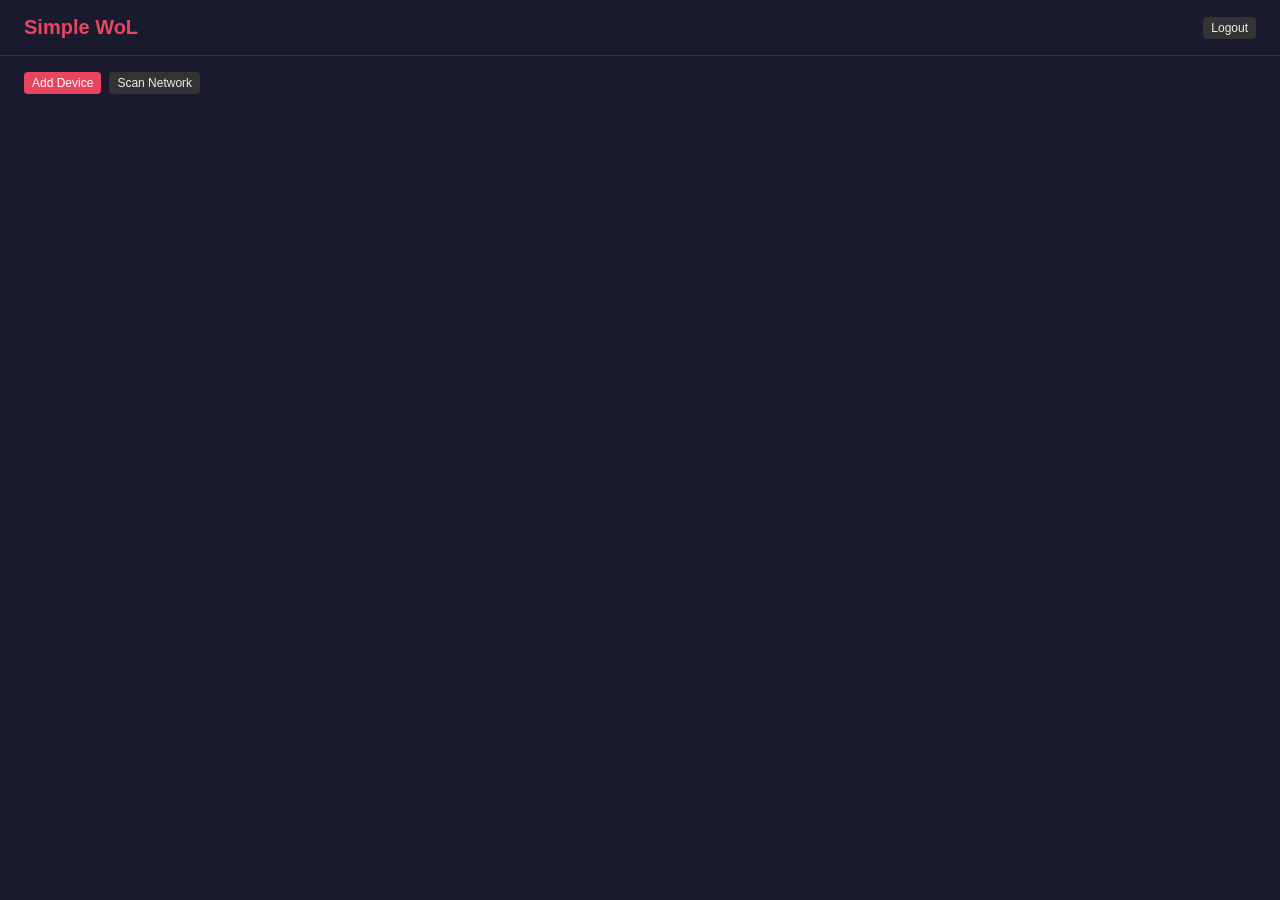
==== static/index.html @ 8a480355 "fix: resolve CSP inline-handler breakage and proxy-aware rate limiting Fixes two security-audit foll" ====
<!DOCTYPE html>
<html lang="en">
<head>
    <meta charset="UTF-8">
    <meta name="viewport" content="width=device-width, initial-scale=1.0">
    <title>Simple WoL</title>
    <link rel="stylesheet" href="/static/style.css">
</head>
<body>
    <div class="header">
        <h1>Simple WoL</h1>
        <button id="logout-btn" class="btn btn-secondary btn-sm">Logout</button>
    </div>

    <div class="toolbar">
        <button id="add-device-btn" class="btn btn-primary btn-sm">Add Device</button>
        <button id="scan-btn" class="btn btn-secondary btn-sm">Scan Network</button>
    </div>

    <div id="add-form" class="inline-form" hidden>
        <div class="form-row">
            <div class="form-group">
                <label for="add-name">Name</label>
                <input type="text" id="add-name" placeholder="My PC">
            </div>
            <div class="form-group">
                <label for="add-mac">MAC Address</label>
                <input type="text" id="add-mac" placeholder="AA:BB:CC:DD:EE:FF">
            </div>
            <div class="form-group">
                <label for="add-ip">IP Address</label>
                <input type="text" id="add-ip" placeholder="192.168.1.100">
            </div>
            <div class="form-group">
                <label for="add-port">WoL Port</label>
                <input type="number" id="add-port" value="9">
            </div>
        </div>
        <div class="form-actions">
            <button id="cancel-add-btn" class="btn btn-secondary btn-sm">Cancel</button>
            <button id="save-device-btn" class="btn btn-primary btn-sm">Save</button>
        </div>
    </div>

    <div id="scan-results" class="scan-results" hidden></div>

    <div class="content">
        <div id="device-list"></div>
    </div>

    <script src="/static/app.js"></script>
</body>
</html>
---- static/style.css ----
/* Base */
*, *::before, *::after { box-sizing: border-box; margin: 0; padding: 0; }

body {
    font-family: -apple-system, BlinkMacSystemFont, 'Segoe UI', Roboto, sans-serif;
    background: #1a1a2e;
    color: #eee;
    min-height: 100vh;
}

/* Forms */
.form-group {
    margin-bottom: 1rem;
}

.form-group label {
    display: block;
    margin-bottom: 0.25rem;
    font-size: 0.875rem;
    color: #aaa;
}

.checkbox-group label {
    display: flex;
    align-items: center;
    gap: 0.5rem;
    color: #ccc;
    cursor: pointer;
}

input[type="text"],
input[type="password"],
input[type="number"] {
    width: 100%;
    padding: 0.5rem 0.75rem;
    background: #16213e;
    border: 1px solid #333;
    border-radius: 4px;
    color: #eee;
    font-size: 1rem;
}

input:focus {
    outline: none;
    border-color: #e94560;
}

/* Buttons */
.btn {
    display: inline-flex;
    align-items: center;
    justify-content: center;
    padding: 0.5rem 1rem;
    border: none;
    border-radius: 4px;
    font-size: 0.875rem;
    cursor: pointer;
    transition: opacity 0.15s;
}

.btn:hover { opacity: 0.85; }
.btn:disabled { opacity: 0.5; cursor: not-allowed; }

.btn-primary {
    background: #e94560;
    color: #fff;
}

.login-container .btn-primary {
    width: 100%;
    padding: 0.625rem;
    font-size: 1rem;
}

.btn-secondary {
    background: #333;
    color: #eee;
}

.btn-danger {
    background: #c0392b;
    color: #fff;
}

.btn-sm {
    padding: 0.25rem 0.5rem;
    font-size: 0.75rem;
}

/* Error message */
.error {
    background: rgba(233, 69, 96, 0.15);
    border: 1px solid #e94560;
    color: #e94560;
    padding: 0.5rem 0.75rem;
    border-radius: 4px;
    font-size: 0.875rem;
    margin-bottom: 1rem;
}

/* Success message */
.success {
    background: rgba(46, 204, 113, 0.15);
    border: 1px solid #2ecc71;
    color: #2ecc71;
    padding: 0.5rem 0.75rem;
    border-radius: 4px;
    font-size: 0.875rem;
    margin-bottom: 1rem;
}

/* Login page */
.login-container {
    max-width: 380px;
    margin: 0 auto;
    padding: 3rem 1.5rem;
}

.login-container h1 {
    text-align: center;
    margin-bottom: 2rem;
    color: #e94560;
}

.login-container h2 {
    font-size: 1.25rem;
    margin-bottom: 0.25rem;
}

.login-container .subtitle {
    color: #888;
    font-size: 0.875rem;
    margin-bottom: 1.5rem;
}

/* Header */
.header {
    display: flex;
    justify-content: space-between;
    align-items: center;
    padding: 1rem 1.5rem;
    border-bottom: 1px solid #333;
}

.header h1 {
    font-size: 1.25rem;
    color: #e94560;
}

/* Toolbar */
.toolbar {
    display: flex;
    gap: 0.5rem;
    padding: 1rem 1.5rem;
    flex-wrap: wrap;
}

/* Device table */
.device-table {
    width: 100%;
    border-collapse: collapse;
}

.device-table th,
.device-table td {
    padding: 0.625rem 1rem;
    text-align: left;
    border-bottom: 1px solid #2a2a3e;
}

.device-table th {
    color: #888;
    font-size: 0.75rem;
    text-transform: uppercase;
    letter-spacing: 0.05em;
}

.device-table tr:hover {
    background: rgba(255, 255, 255, 0.03);
}

/* Status indicators */
.status-indicator {
    display: inline-block;
    width: 10px;
    height: 10px;
    border-radius: 50%;
    background: #555;
}

.status-indicator.online {
    background: #2ecc71;
}

.status-indicator.waking {
    background: #f1c40f;
    animation: pulse 1.5s ease-in-out infinite;
}

@keyframes pulse {
    0%, 100% { opacity: 1; }
    50% { opacity: 0.3; }
}

/* Inline form */
.inline-form {
    background: #16213e;
    border: 1px solid #333;
    border-radius: 4px;
    padding: 1rem 1.5rem;
    margin: 0 1.5rem 1rem;
}

.inline-form .form-row {
    display: flex;
    gap: 0.75rem;
    flex-wrap: wrap;
    margin-bottom: 0.75rem;
}

.inline-form .form-row > * {
    flex: 1;
    min-width: 120px;
}

.inline-form .form-actions {
    display: flex;
    gap: 0.5rem;
    justify-content: flex-end;
}

/* Scan results */
.scan-results {
    background: #16213e;
    border: 1px solid #333;
    border-radius: 4px;
    margin: 0 1.5rem 1rem;
    max-height: 300px;
    overflow-y: auto;
}

.scan-item {
    display: flex;
    justify-content: space-between;
    align-items: center;
    padding: 0.5rem 1rem;
    border-bottom: 1px solid #2a2a3e;
}

.scan-item:last-child {
    border-bottom: none;
}

.scan-item-info {
    font-size: 0.875rem;
}

.scan-item-mac {
    color: #888;
    font-size: 0.75rem;
    font-family: monospace;
}

/* Spinner */
.spinner {
    display: inline-block;
    width: 16px;
    height: 16px;
    border: 2px solid #555;
    border-top-color: #e94560;
    border-radius: 50%;
    animation: spin 0.8s linear infinite;
    margin-right: 0.5rem;
    vertical-align: middle;
}

@keyframes spin {
    to { transform: rotate(360deg); }
}

/* Content area */
.content {
    padding: 0 1.5rem;
    overflow-x: auto;
}

/* Responsive */
@media (max-width: 600px) {
    .device-table th:nth-child(3),
    .device-table td:nth-child(3),
    .device-table th:nth-child(4),
    .device-table td:nth-child(4) {
        display: none;
    }

    .toolbar {
        padding: 0.75rem 1rem;
    }

    .inline-form {
        margin: 0 1rem 1rem;
    }

    .content {
        padding: 0 1rem;
    }

    .btn-sm {
        min-height: 44px;
        padding: 0.5rem 0.75rem;
        font-size: 0.875rem;
    }
}
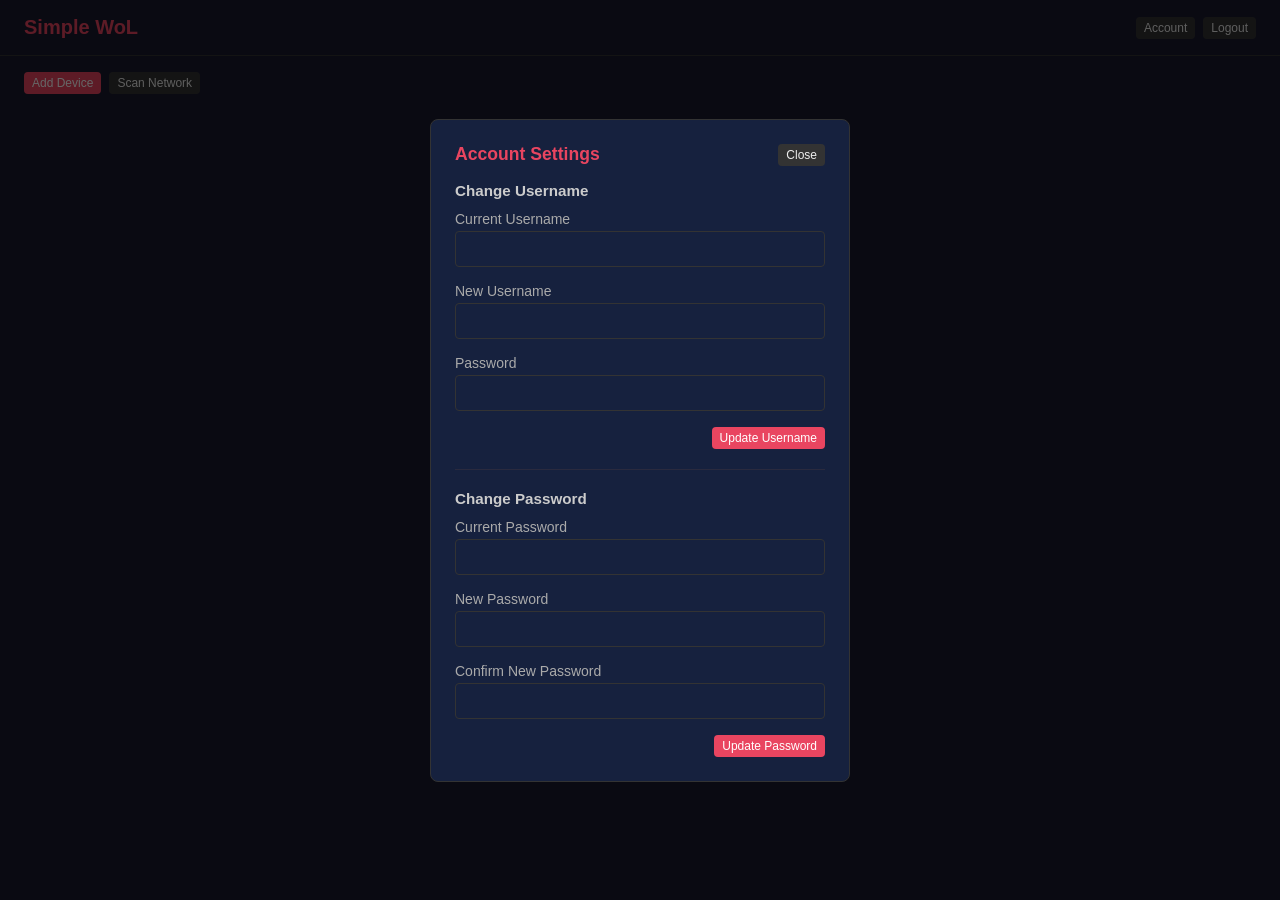
==== commit 9024ac6b: "feat: add account settings for password and username changes Adds POST /api/account/password and POS" ====
--- a/static/index.html
+++ b/static/index.html
@@ -9,12 +9,67 @@
 <body>
     <div class="header">
         <h1>Simple WoL</h1>
-        <button id="logout-btn" class="btn btn-secondary btn-sm">Logout</button>
+        <div class="header-actions">
+            <button id="account-btn" class="btn btn-secondary btn-sm">Account</button>
+            <button id="logout-btn" class="btn btn-secondary btn-sm">Logout</button>
+        </div>
     </div>
 
     <div class="toolbar">
         <button id="add-device-btn" class="btn btn-primary btn-sm">Add Device</button>
         <button id="scan-btn" class="btn btn-secondary btn-sm">Scan Network</button>
+    </div>
+
+    <div id="account-modal" class="modal-overlay" hidden>
+        <div class="modal">
+            <div class="modal-header">
+                <h2>Account Settings</h2>
+                <button id="account-close-btn" class="btn btn-secondary btn-sm" type="button">Close</button>
+            </div>
+
+            <div id="account-error" class="error" hidden></div>
+            <div id="account-success" class="success" hidden></div>
+
+            <form id="username-form">
+                <h3>Change Username</h3>
+                <div class="form-group">
+                    <label for="account-current-username">Current Username</label>
+                    <input type="text" id="account-current-username" disabled>
+                </div>
+                <div class="form-group">
+                    <label for="account-new-username">New Username</label>
+                    <input type="text" id="account-new-username" autocomplete="username">
+                </div>
+                <div class="form-group">
+                    <label for="username-confirm-password">Password</label>
+                    <input type="password" id="username-confirm-password" autocomplete="current-password">
+                </div>
+                <div class="form-actions">
+                    <button type="submit" class="btn btn-primary btn-sm">Update Username</button>
+                </div>
+            </form>
+
+            <hr>
+
+            <form id="password-form">
+                <h3>Change Password</h3>
+                <div class="form-group">
+                    <label for="account-current-password">Current Password</label>
+                    <input type="password" id="account-current-password" autocomplete="current-password">
+                </div>
+                <div class="form-group">
+                    <label for="account-new-password">New Password</label>
+                    <input type="password" id="account-new-password" autocomplete="new-password">
+                </div>
+                <div class="form-group">
+                    <label for="account-confirm-password">Confirm New Password</label>
+                    <input type="password" id="account-confirm-password" autocomplete="new-password">
+                </div>
+                <div class="form-actions">
+                    <button type="submit" class="btn btn-primary btn-sm">Update Password</button>
+                </div>
+            </form>
+        </div>
     </div>
 
     <div id="add-form" class="inline-form" hidden>
--- a/static/style.css
+++ b/static/style.css
@@ -145,6 +145,66 @@
 .header h1 {
     font-size: 1.25rem;
     color: #e94560;
+}
+
+.header-actions {
+    display: flex;
+    gap: 0.5rem;
+}
+
+/* Modal */
+.modal-overlay {
+    position: fixed;
+    top: 0;
+    left: 0;
+    right: 0;
+    bottom: 0;
+    background: rgba(0, 0, 0, 0.6);
+    display: flex;
+    align-items: center;
+    justify-content: center;
+    padding: 1rem;
+    z-index: 100;
+}
+
+.modal {
+    background: #16213e;
+    border: 1px solid #333;
+    border-radius: 8px;
+    padding: 1.5rem;
+    max-width: 420px;
+    width: 100%;
+    max-height: 90vh;
+    overflow-y: auto;
+}
+
+.modal-header {
+    display: flex;
+    justify-content: space-between;
+    align-items: center;
+    margin-bottom: 1rem;
+}
+
+.modal h2 {
+    font-size: 1.1rem;
+    color: #e94560;
+}
+
+.modal h3 {
+    font-size: 0.95rem;
+    color: #ccc;
+    margin-bottom: 0.75rem;
+}
+
+.modal hr {
+    border: none;
+    border-top: 1px solid #2a2a3e;
+    margin: 1.25rem 0;
+}
+
+.modal .form-actions {
+    display: flex;
+    justify-content: flex-end;
 }
 
 /* Toolbar */
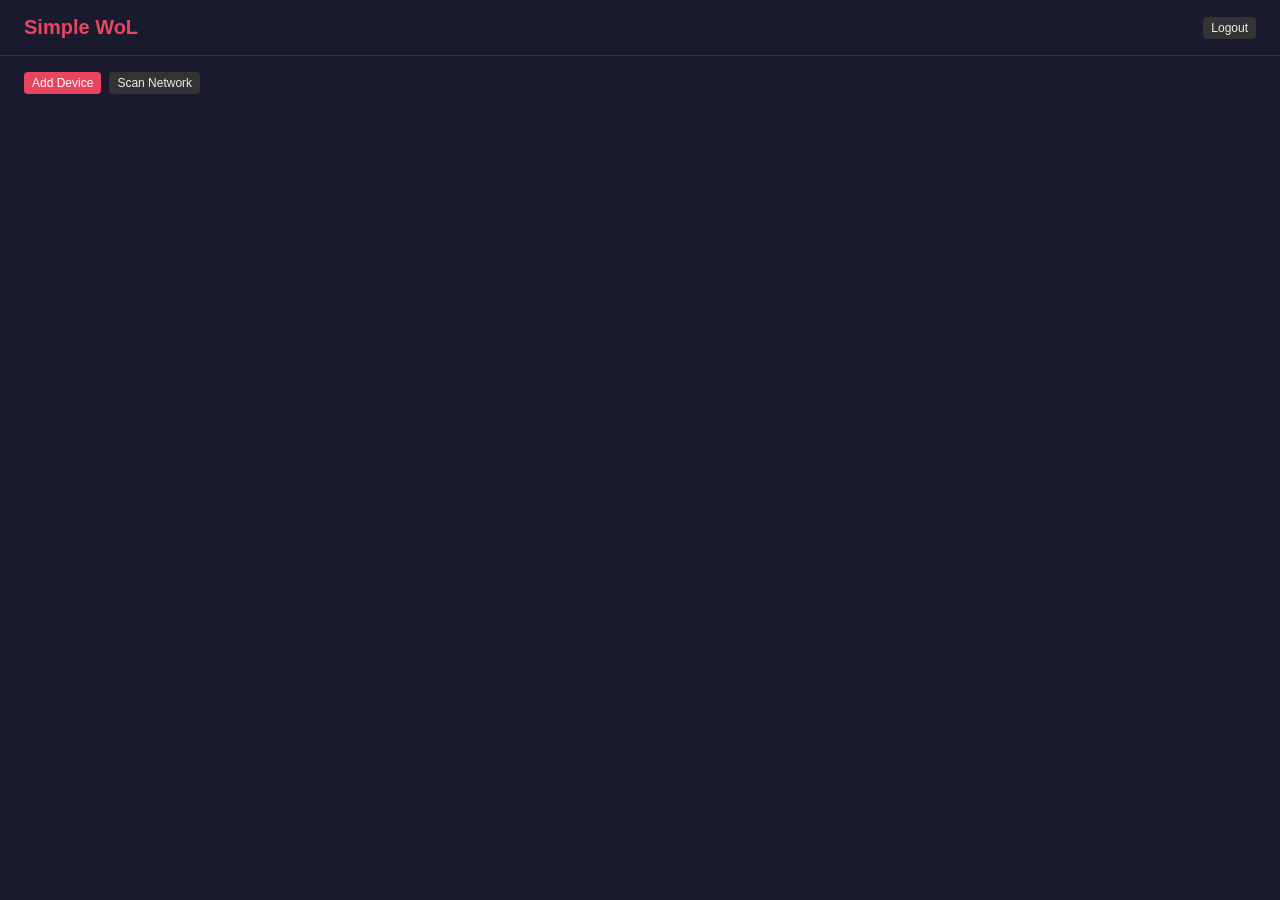
==== commit 9ff90f30: "feat: add scheduled and recurring wake support Adds a schedules table (device + hour/minute/day-of-w" ====
--- a/static/index.html
+++ b/static/index.html
@@ -9,67 +9,12 @@
 <body>
     <div class="header">
         <h1>Simple WoL</h1>
-        <div class="header-actions">
-            <button id="account-btn" class="btn btn-secondary btn-sm">Account</button>
-            <button id="logout-btn" class="btn btn-secondary btn-sm">Logout</button>
-        </div>
+        <button id="logout-btn" class="btn btn-secondary btn-sm">Logout</button>
     </div>
 
     <div class="toolbar">
         <button id="add-device-btn" class="btn btn-primary btn-sm">Add Device</button>
         <button id="scan-btn" class="btn btn-secondary btn-sm">Scan Network</button>
-    </div>
-
-    <div id="account-modal" class="modal-overlay" hidden>
-        <div class="modal">
-            <div class="modal-header">
-                <h2>Account Settings</h2>
-                <button id="account-close-btn" class="btn btn-secondary btn-sm" type="button">Close</button>
-            </div>
-
-            <div id="account-error" class="error" hidden></div>
-            <div id="account-success" class="success" hidden></div>
-
-            <form id="username-form">
-                <h3>Change Username</h3>
-                <div class="form-group">
-                    <label for="account-current-username">Current Username</label>
-                    <input type="text" id="account-current-username" disabled>
-                </div>
-                <div class="form-group">
-                    <label for="account-new-username">New Username</label>
-                    <input type="text" id="account-new-username" autocomplete="username">
-                </div>
-                <div class="form-group">
-                    <label for="username-confirm-password">Password</label>
-                    <input type="password" id="username-confirm-password" autocomplete="current-password">
-                </div>
-                <div class="form-actions">
-                    <button type="submit" class="btn btn-primary btn-sm">Update Username</button>
-                </div>
-            </form>
-
-            <hr>
-
-            <form id="password-form">
-                <h3>Change Password</h3>
-                <div class="form-group">
-                    <label for="account-current-password">Current Password</label>
-                    <input type="password" id="account-current-password" autocomplete="current-password">
-                </div>
-                <div class="form-group">
-                    <label for="account-new-password">New Password</label>
-                    <input type="password" id="account-new-password" autocomplete="new-password">
-                </div>
-                <div class="form-group">
-                    <label for="account-confirm-password">Confirm New Password</label>
-                    <input type="password" id="account-confirm-password" autocomplete="new-password">
-                </div>
-                <div class="form-actions">
-                    <button type="submit" class="btn btn-primary btn-sm">Update Password</button>
-                </div>
-            </form>
-        </div>
     </div>
 
     <div id="add-form" class="inline-form" hidden>
@@ -99,6 +44,22 @@
 
     <div id="scan-results" class="scan-results" hidden></div>
 
+    <template id="schedule-add-form-template">
+        <div class="form-row">
+            <div class="form-group">
+                <label>Time (server local time)</label>
+                <input type="time" class="schedule-time-input" value="02:00">
+            </div>
+            <div class="form-group">
+                <label>Days</label>
+                <div class="day-toggle-group"></div>
+            </div>
+        </div>
+        <div class="form-actions">
+            <button type="button" class="btn btn-primary btn-sm schedule-save-btn">Add Schedule</button>
+        </div>
+    </template>
+
     <div class="content">
         <div id="device-list"></div>
     </div>
--- a/static/style.css
+++ b/static/style.css
@@ -145,66 +145,6 @@
 .header h1 {
     font-size: 1.25rem;
     color: #e94560;
-}
-
-.header-actions {
-    display: flex;
-    gap: 0.5rem;
-}
-
-/* Modal */
-.modal-overlay {
-    position: fixed;
-    top: 0;
-    left: 0;
-    right: 0;
-    bottom: 0;
-    background: rgba(0, 0, 0, 0.6);
-    display: flex;
-    align-items: center;
-    justify-content: center;
-    padding: 1rem;
-    z-index: 100;
-}
-
-.modal {
-    background: #16213e;
-    border: 1px solid #333;
-    border-radius: 8px;
-    padding: 1.5rem;
-    max-width: 420px;
-    width: 100%;
-    max-height: 90vh;
-    overflow-y: auto;
-}
-
-.modal-header {
-    display: flex;
-    justify-content: space-between;
-    align-items: center;
-    margin-bottom: 1rem;
-}
-
-.modal h2 {
-    font-size: 1.1rem;
-    color: #e94560;
-}
-
-.modal h3 {
-    font-size: 0.95rem;
-    color: #ccc;
-    margin-bottom: 0.75rem;
-}
-
-.modal hr {
-    border: none;
-    border-top: 1px solid #2a2a3e;
-    margin: 1.25rem 0;
-}
-
-.modal .form-actions {
-    display: flex;
-    justify-content: flex-end;
 }
 
 /* Toolbar */
@@ -344,6 +284,68 @@
     overflow-x: auto;
 }
 
+/* Schedules */
+.schedule-row td {
+    padding: 0;
+    border-bottom: 1px solid #2a2a3e;
+}
+
+.schedule-panel {
+    background: #16213e;
+    padding: 1rem 1.5rem;
+}
+
+.schedule-list {
+    margin-bottom: 0.75rem;
+}
+
+.schedule-item {
+    display: flex;
+    justify-content: space-between;
+    align-items: center;
+    padding: 0.5rem 0;
+    border-bottom: 1px solid #2a2a3e;
+    font-size: 0.875rem;
+}
+
+.schedule-item:last-child {
+    border-bottom: none;
+}
+
+.schedule-item-days {
+    color: #888;
+    font-size: 0.75rem;
+    margin-left: 0.5rem;
+}
+
+.schedule-empty {
+    color: #888;
+    font-size: 0.875rem;
+    padding: 0.5rem 0;
+}
+
+.day-toggle-group {
+    display: flex;
+    gap: 0.35rem;
+    flex-wrap: wrap;
+}
+
+.day-toggle {
+    padding: 0.35rem 0.5rem;
+    background: #16213e;
+    border: 1px solid #333;
+    border-radius: 4px;
+    color: #aaa;
+    font-size: 0.75rem;
+    cursor: pointer;
+}
+
+.day-toggle.active {
+    background: #e94560;
+    border-color: #e94560;
+    color: #fff;
+}
+
 /* Responsive */
 @media (max-width: 600px) {
     .device-table th:nth-child(3),
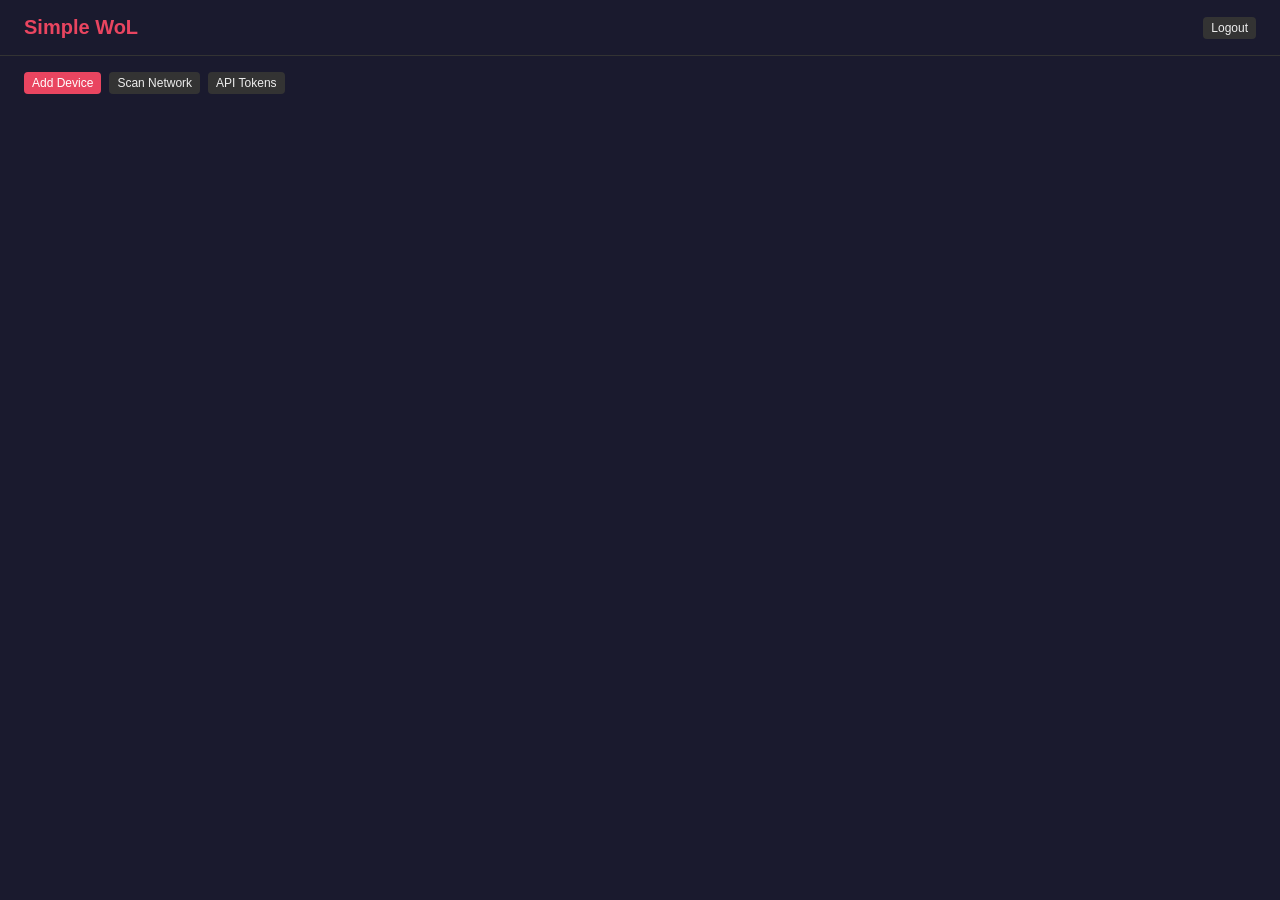
==== commit 57f9bd9c: "feat: add revocable API tokens for automation (Home Assistant, cron, scripts) Add long-lived, hashed" ====
--- a/static/index.html
+++ b/static/index.html
@@ -15,6 +15,7 @@
     <div class="toolbar">
         <button id="add-device-btn" class="btn btn-primary btn-sm">Add Device</button>
         <button id="scan-btn" class="btn btn-secondary btn-sm">Scan Network</button>
+        <button id="tokens-btn" class="btn btn-secondary btn-sm">API Tokens</button>
     </div>
 
     <div id="add-form" class="inline-form" hidden>
@@ -44,21 +45,20 @@
 
     <div id="scan-results" class="scan-results" hidden></div>
 
-    <template id="schedule-add-form-template">
+    <div id="tokens-panel" class="inline-form" hidden>
         <div class="form-row">
             <div class="form-group">
-                <label>Time (server local time)</label>
-                <input type="time" class="schedule-time-input" value="02:00">
-            </div>
-            <div class="form-group">
-                <label>Days</label>
-                <div class="day-toggle-group"></div>
+                <label for="new-token-name">Token Name</label>
+                <input type="text" id="new-token-name" placeholder="home-assistant">
             </div>
         </div>
         <div class="form-actions">
-            <button type="button" class="btn btn-primary btn-sm schedule-save-btn">Add Schedule</button>
+            <button id="close-tokens-btn" class="btn btn-secondary btn-sm">Close</button>
+            <button id="create-token-btn" class="btn btn-primary btn-sm">Create Token</button>
         </div>
-    </template>
+        <div id="new-token-result" hidden></div>
+        <div id="token-list"></div>
+    </div>
 
     <div class="content">
         <div id="device-list"></div>
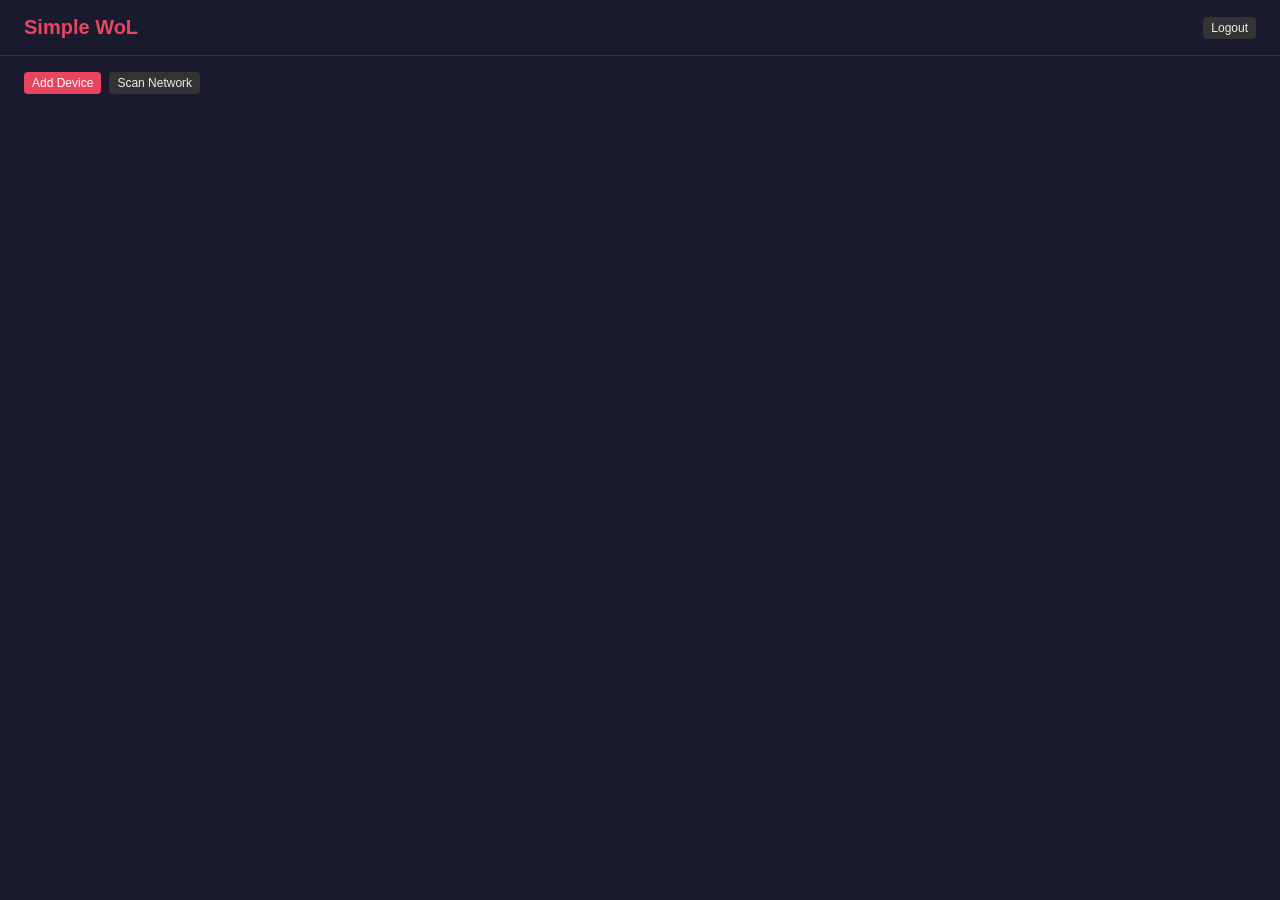
==== commit eaa9dddc: "Merge 9ff90f30734fdb2a296029fcd607dcf075497f0d into 701f5d882ba652150f8f46720c5e5daf58f74e9e" ====
--- a/static/index.html
+++ b/static/index.html
@@ -15,7 +15,6 @@
     <div class="toolbar">
         <button id="add-device-btn" class="btn btn-primary btn-sm">Add Device</button>
         <button id="scan-btn" class="btn btn-secondary btn-sm">Scan Network</button>
-        <button id="tokens-btn" class="btn btn-secondary btn-sm">API Tokens</button>
     </div>
 
     <div id="add-form" class="inline-form" hidden>
@@ -45,20 +44,21 @@
 
     <div id="scan-results" class="scan-results" hidden></div>
 
-    <div id="tokens-panel" class="inline-form" hidden>
+    <template id="schedule-add-form-template">
         <div class="form-row">
             <div class="form-group">
-                <label for="new-token-name">Token Name</label>
-                <input type="text" id="new-token-name" placeholder="home-assistant">
+                <label>Time (server local time)</label>
+                <input type="time" class="schedule-time-input" value="02:00">
+            </div>
+            <div class="form-group">
+                <label>Days</label>
+                <div class="day-toggle-group"></div>
             </div>
         </div>
         <div class="form-actions">
-            <button id="close-tokens-btn" class="btn btn-secondary btn-sm">Close</button>
-            <button id="create-token-btn" class="btn btn-primary btn-sm">Create Token</button>
+            <button type="button" class="btn btn-primary btn-sm schedule-save-btn">Add Schedule</button>
         </div>
-        <div id="new-token-result" hidden></div>
-        <div id="token-list"></div>
-    </div>
+    </template>
 
     <div class="content">
         <div id="device-list"></div>
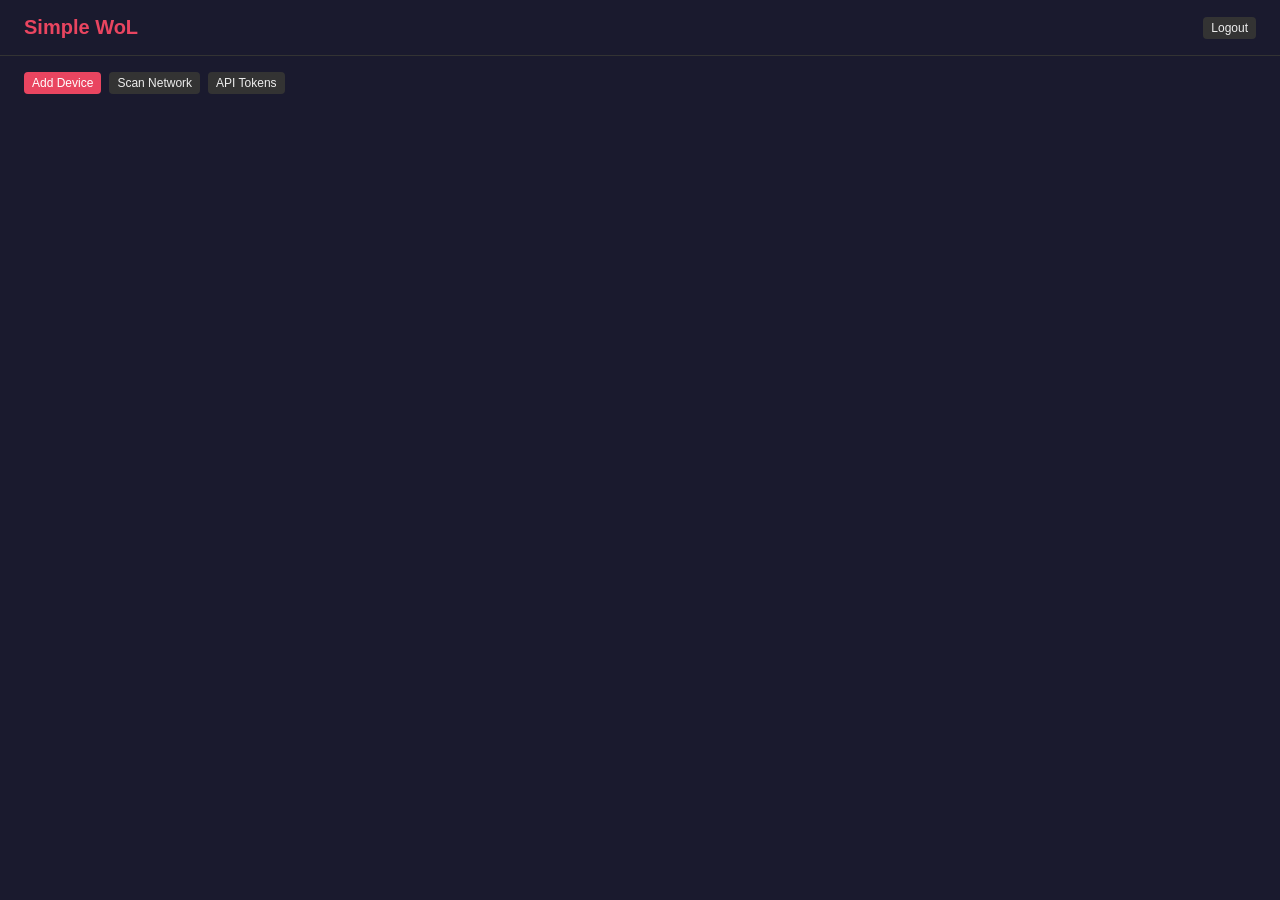
==== commit 97de8f54: "Merge 57f9bd9ce1805f711927f70b9e94b032ae8e76c9 into 701f5d882ba652150f8f46720c5e5daf58f74e9e" ====
--- a/static/index.html
+++ b/static/index.html
@@ -15,6 +15,7 @@
     <div class="toolbar">
         <button id="add-device-btn" class="btn btn-primary btn-sm">Add Device</button>
         <button id="scan-btn" class="btn btn-secondary btn-sm">Scan Network</button>
+        <button id="tokens-btn" class="btn btn-secondary btn-sm">API Tokens</button>
     </div>
 
     <div id="add-form" class="inline-form" hidden>
@@ -44,21 +45,20 @@
 
     <div id="scan-results" class="scan-results" hidden></div>
 
-    <template id="schedule-add-form-template">
+    <div id="tokens-panel" class="inline-form" hidden>
         <div class="form-row">
             <div class="form-group">
-                <label>Time (server local time)</label>
-                <input type="time" class="schedule-time-input" value="02:00">
-            </div>
-            <div class="form-group">
-                <label>Days</label>
-                <div class="day-toggle-group"></div>
+                <label for="new-token-name">Token Name</label>
+                <input type="text" id="new-token-name" placeholder="home-assistant">
             </div>
         </div>
         <div class="form-actions">
-            <button type="button" class="btn btn-primary btn-sm schedule-save-btn">Add Schedule</button>
+            <button id="close-tokens-btn" class="btn btn-secondary btn-sm">Close</button>
+            <button id="create-token-btn" class="btn btn-primary btn-sm">Create Token</button>
         </div>
-    </template>
+        <div id="new-token-result" hidden></div>
+        <div id="token-list"></div>
+    </div>
 
     <div class="content">
         <div id="device-list"></div>
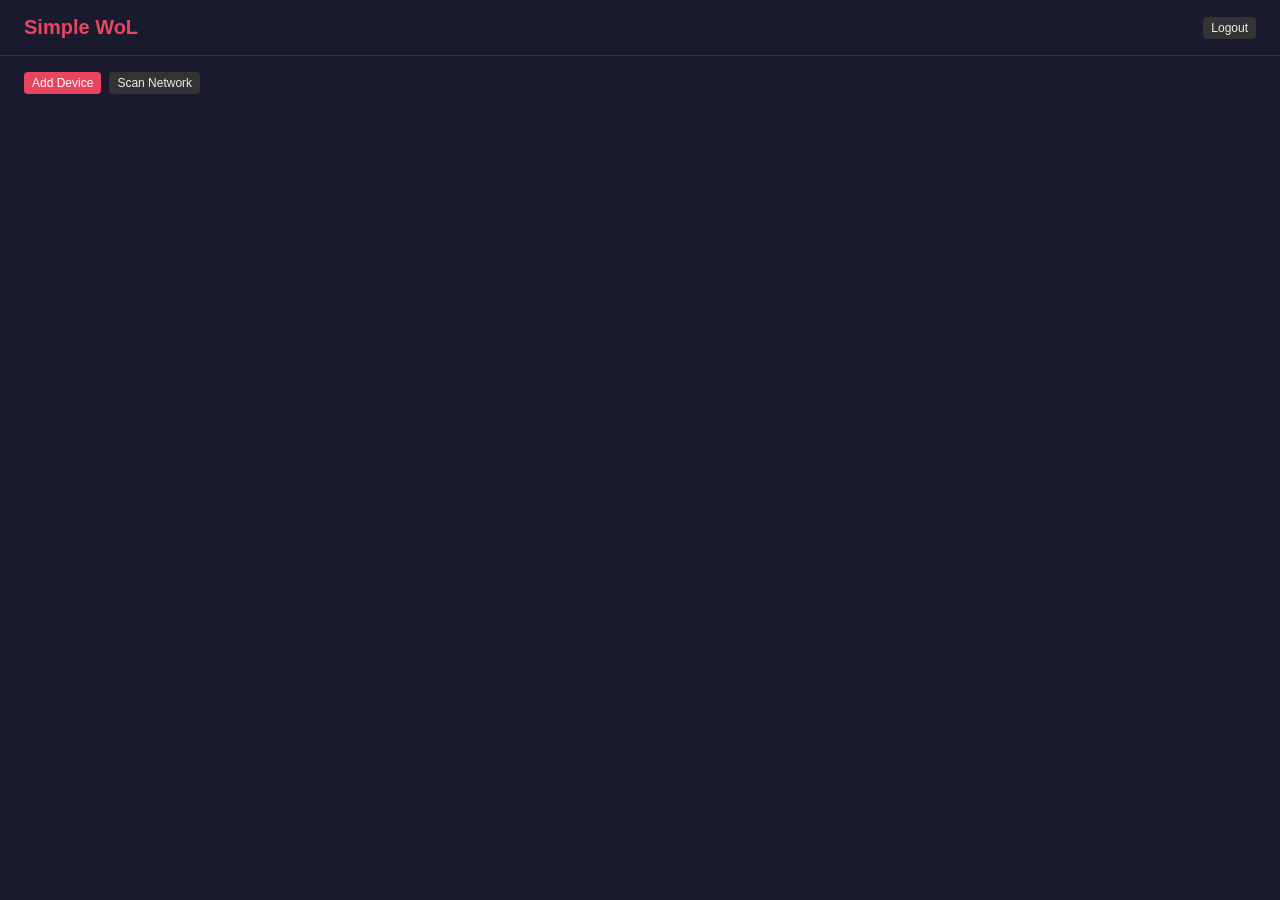
==== commit f1f7dc38: "feat: support per-device broadcast address for WoL packets handleWakeDevice hardcoded 255.255.255.25" ====
--- a/static/index.html
+++ b/static/index.html
@@ -15,7 +15,6 @@
     <div class="toolbar">
         <button id="add-device-btn" class="btn btn-primary btn-sm">Add Device</button>
         <button id="scan-btn" class="btn btn-secondary btn-sm">Scan Network</button>
-        <button id="tokens-btn" class="btn btn-secondary btn-sm">API Tokens</button>
     </div>
 
     <div id="add-form" class="inline-form" hidden>
@@ -36,6 +35,11 @@
                 <label for="add-port">WoL Port</label>
                 <input type="number" id="add-port" value="9">
             </div>
+            <div class="form-group">
+                <label for="add-broadcast">Broadcast Address (optional)</label>
+                <input type="text" id="add-broadcast" placeholder="255.255.255.255 (default)">
+                <small class="form-help">Use a directed broadcast (e.g. 192.168.5.255) if this device is on a different subnet/VLAN than the server.</small>
+            </div>
         </div>
         <div class="form-actions">
             <button id="cancel-add-btn" class="btn btn-secondary btn-sm">Cancel</button>
@@ -45,21 +49,6 @@
 
     <div id="scan-results" class="scan-results" hidden></div>
 
-    <div id="tokens-panel" class="inline-form" hidden>
-        <div class="form-row">
-            <div class="form-group">
-                <label for="new-token-name">Token Name</label>
-                <input type="text" id="new-token-name" placeholder="home-assistant">
-            </div>
-        </div>
-        <div class="form-actions">
-            <button id="close-tokens-btn" class="btn btn-secondary btn-sm">Close</button>
-            <button id="create-token-btn" class="btn btn-primary btn-sm">Create Token</button>
-        </div>
-        <div id="new-token-result" hidden></div>
-        <div id="token-list"></div>
-    </div>
-
     <div class="content">
         <div id="device-list"></div>
     </div>
--- a/static/style.css
+++ b/static/style.css
@@ -18,6 +18,13 @@
     margin-bottom: 0.25rem;
     font-size: 0.875rem;
     color: #aaa;
+}
+
+.form-help {
+    display: block;
+    margin-top: 0.25rem;
+    font-size: 0.75rem;
+    color: #888;
 }
 
 .checkbox-group label {
@@ -284,68 +291,6 @@
     overflow-x: auto;
 }
 
-/* Schedules */
-.schedule-row td {
-    padding: 0;
-    border-bottom: 1px solid #2a2a3e;
-}
-
-.schedule-panel {
-    background: #16213e;
-    padding: 1rem 1.5rem;
-}
-
-.schedule-list {
-    margin-bottom: 0.75rem;
-}
-
-.schedule-item {
-    display: flex;
-    justify-content: space-between;
-    align-items: center;
-    padding: 0.5rem 0;
-    border-bottom: 1px solid #2a2a3e;
-    font-size: 0.875rem;
-}
-
-.schedule-item:last-child {
-    border-bottom: none;
-}
-
-.schedule-item-days {
-    color: #888;
-    font-size: 0.75rem;
-    margin-left: 0.5rem;
-}
-
-.schedule-empty {
-    color: #888;
-    font-size: 0.875rem;
-    padding: 0.5rem 0;
-}
-
-.day-toggle-group {
-    display: flex;
-    gap: 0.35rem;
-    flex-wrap: wrap;
-}
-
-.day-toggle {
-    padding: 0.35rem 0.5rem;
-    background: #16213e;
-    border: 1px solid #333;
-    border-radius: 4px;
-    color: #aaa;
-    font-size: 0.75rem;
-    cursor: pointer;
-}
-
-.day-toggle.active {
-    background: #e94560;
-    border-color: #e94560;
-    color: #fff;
-}
-
 /* Responsive */
 @media (max-width: 600px) {
     .device-table th:nth-child(3),
